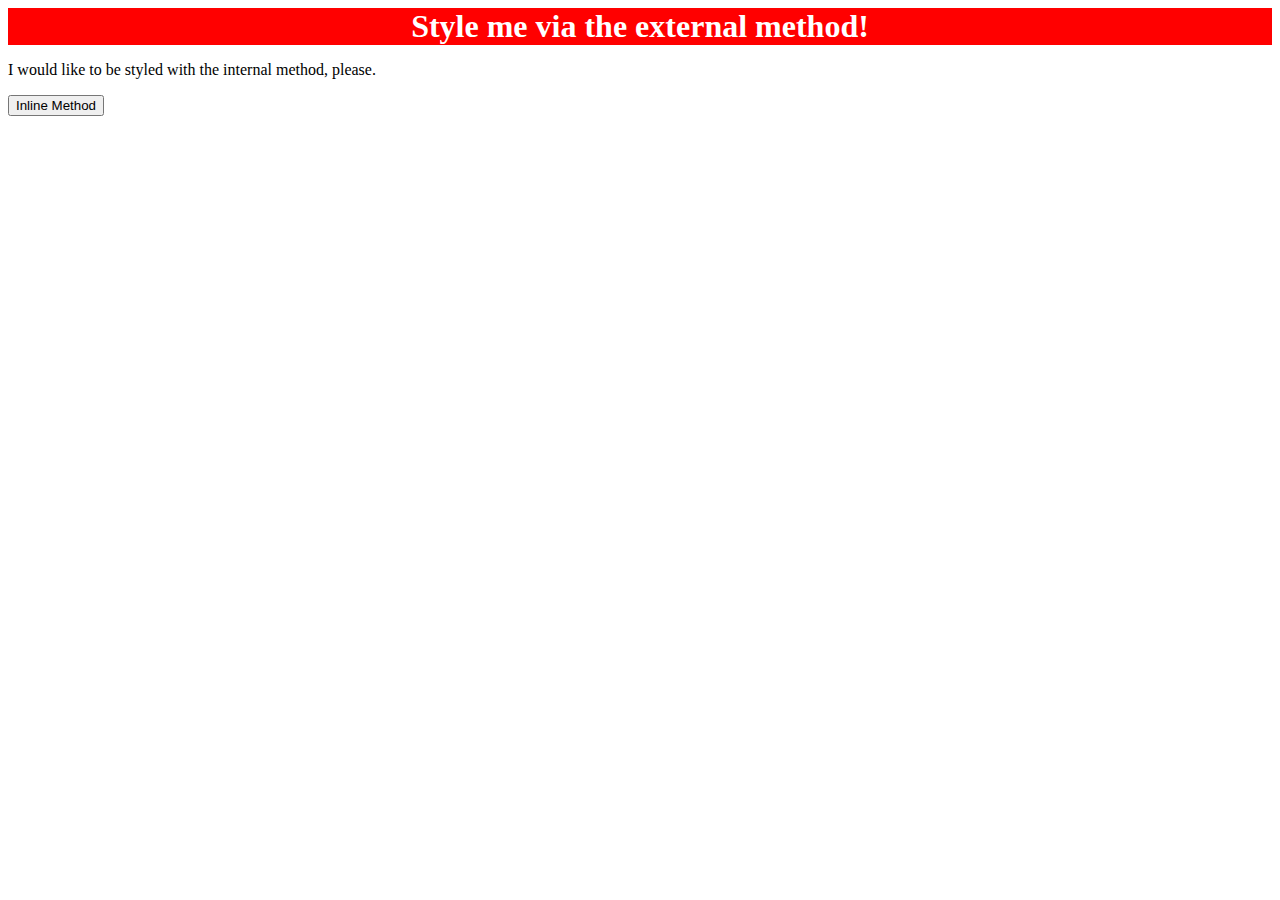
==== foundations/01-css-methods/index.html @ 3f0c8c47 "Style via external method" ====
<!DOCTYPE html>
<html lang="en">
  <head>
    <meta charset="UTF-8">
    <meta http-equiv="X-UA-Compatible" content="IE=edge">
    <meta name="viewport" content="width=device-width, initial-scale=1.0">
    <link rel="stylesheet" href="styles.css">
    <title>Methods for Adding CSS</title>
  </head>
  <body>
    <div>Style me via the external method!</div>
    <p>I would like to be styled with the internal method, please.</p>
    <button>Inline Method</button>
  </body>
</html>
---- foundations/01-css-methods/styles.css ----
/* div a red background, white text, a font size of 32px, center aligned, and bold*/
div{
    background-color: red;
    color: white;
    font-size: 32px;
    text-align: center;
    font-weight:bold;
}
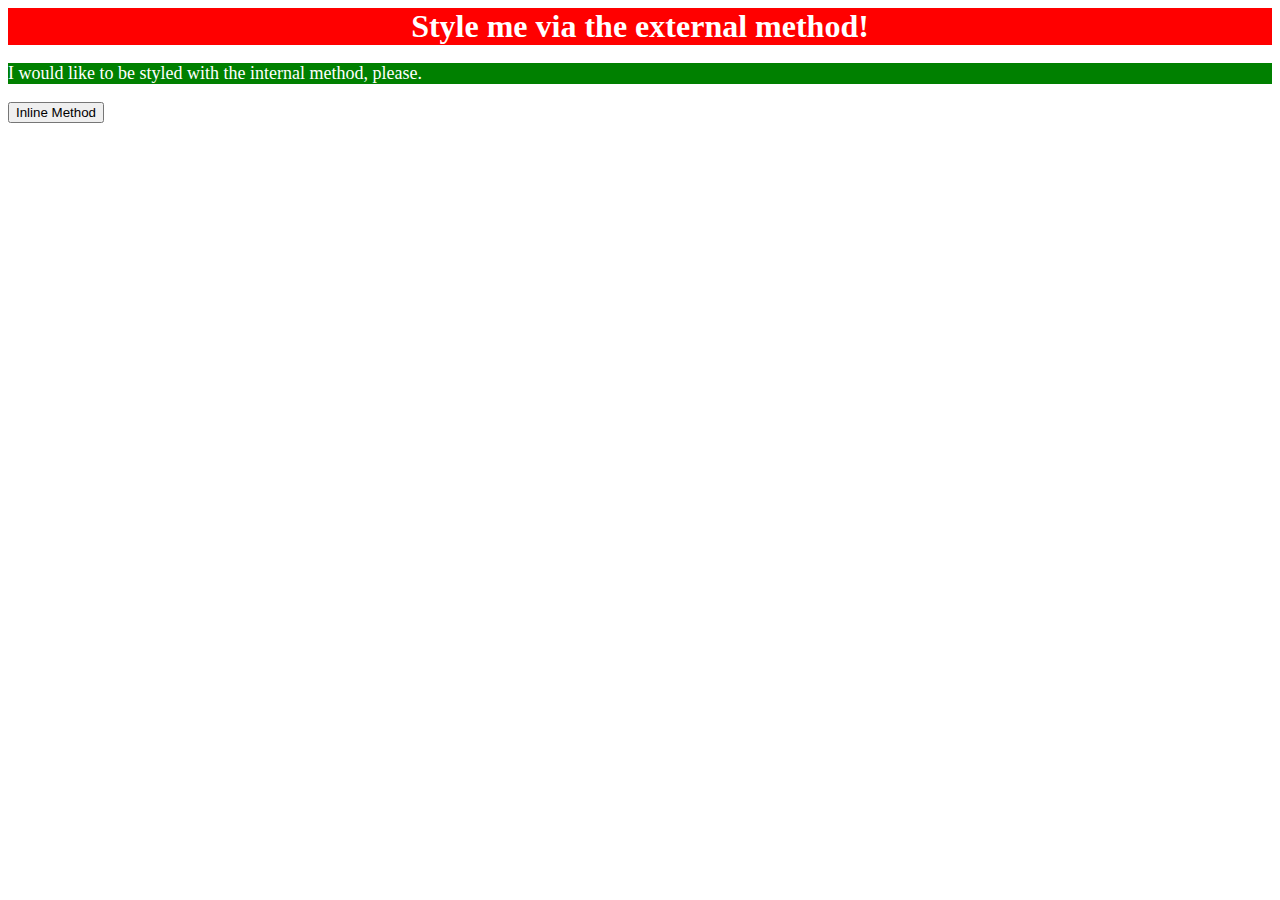
==== commit faee12c4: "Style via internal method" ====
--- a/foundations/01-css-methods/index.html
+++ b/foundations/01-css-methods/index.html
@@ -6,6 +6,14 @@
     <meta name="viewport" content="width=device-width, initial-scale=1.0">
     <link rel="stylesheet" href="styles.css">
     <title>Methods for Adding CSS</title>
+    <!-- p a green background, white text, and a font size of 18px -->
+    <style>
+      p {
+        background-color: green;
+        color: white;
+        font-size: 18px;
+      }
+    </style>
   </head>
   <body>
     <div>Style me via the external method!</div>
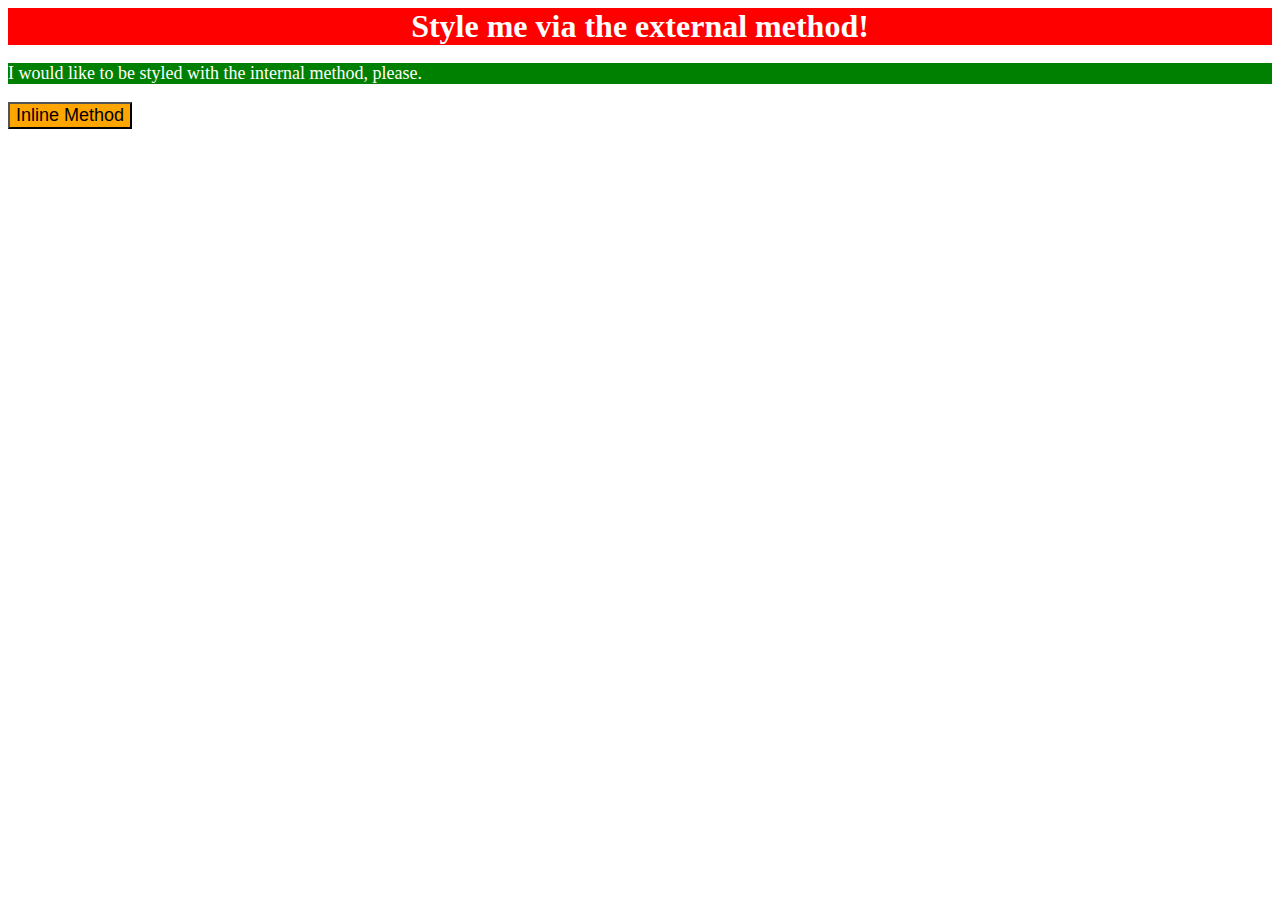
==== commit 88235cfb: "Style via inline method" ====
--- a/foundations/01-css-methods/index.html
+++ b/foundations/01-css-methods/index.html
@@ -18,6 +18,7 @@
   <body>
     <div>Style me via the external method!</div>
     <p>I would like to be styled with the internal method, please.</p>
-    <button>Inline Method</button>
+    <!-- `button`: an orange background and a font size of 18px -->
+    <button style="background-color: orange; font-size:18px;">Inline Method</button>
   </body>
 </html>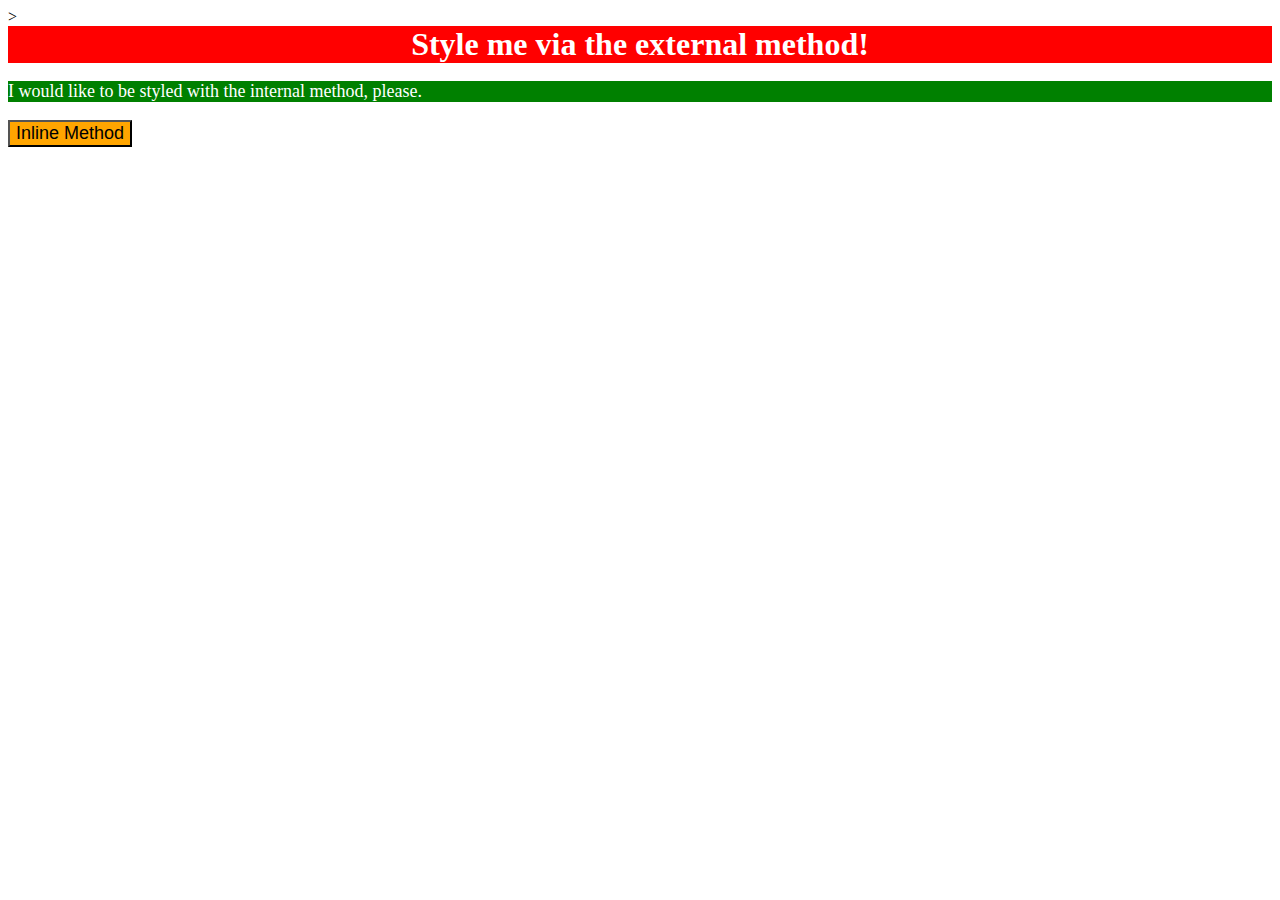
==== commit 1aa05052: "01 Ensure index.html has latest changes for button style." ====
--- a/foundations/01-css-methods/index.html
+++ b/foundations/01-css-methods/index.html
@@ -13,7 +13,7 @@
         color: white;
         font-size: 18px;
       }
-    </style>
+    </style>>
   </head>
   <body>
     <div>Style me via the external method!</div>
